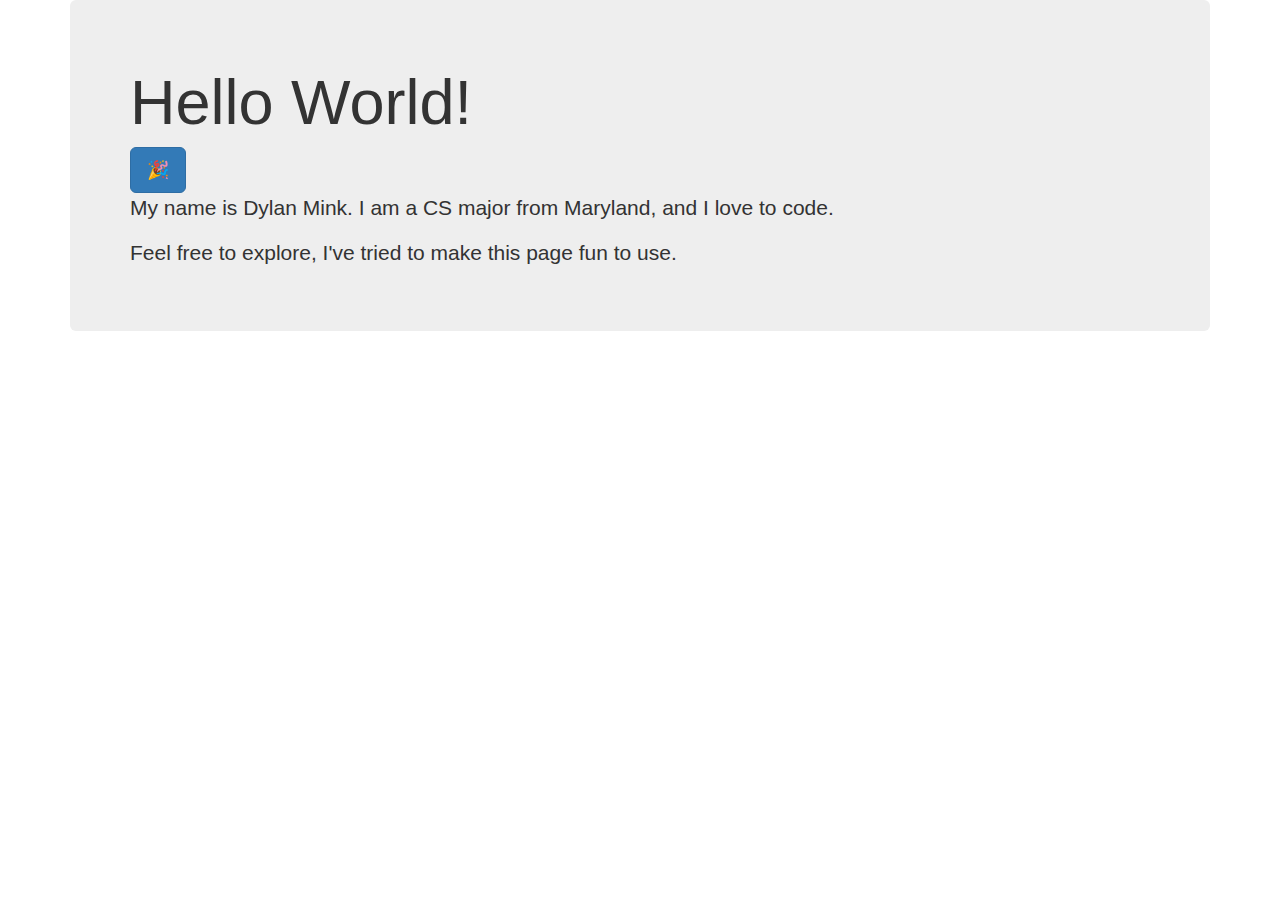
==== intro.html @ bb92b04c "Added a fun little intro page. Extras tbd." ====
<!DOCTYPE html>
<html lang="en">

<head>
  <!-- Bootstrap, jQuery, and JS libraries -->
  <link href="http://maxcdn.bootstrapcdn.com/bootstrap/3.3.7/css/bootstrap.min.css" rel="stylesheet">
  <script src="https://ajax.googleapis.com/ajax/libs/jquery/3.3.1/jquery.min.js"></script>
  <script src="http://maxcdn.bootstrapcdn.com/bootstrap/3.3.7/js/bootstrap.min.js"></script>
  <script src="script.js"></script>

  <meta charset="utf-8" />
  <meta name="keywords" content="key, words" />
  <meta name="description" content="description" />
  <meta name="viewport" content="width=device-width, initial-scale=1"/>

  <link rel="stylesheet" href="main.css" type="text/css" />
  <link rel="alternate" title="Website Feed" href="rss.php" type="application/rss+xml" />
  <link rel="icon" href="favicon.ico" type="image/x-icon"/>

  <title>Dylan Mink</title>
</head>

  <body>
    <!-- Fixed navbar --> <!--
    <nav class="navbar navbar-default navbar-fixed-top">
      <div class="container">
        <div class="navbar-header">
          <button type="button" class="navbar-toggle collapsed" data-toggle="collapse" data-target="#navbar" aria-expanded="false" aria-controls="navbar">
            <span class="sr-only">Toggle navigation</span>
            <span class="icon-bar"></span>
            <span class="icon-bar"></span>
            <span class="icon-bar"></span>
          </button>
          <a class="navbar-brand" href="#">Dylan's Page</a>
        </div>
        <div id="navbar" class="navbar-collapse collapse">
          <ul class="nav navbar-nav">
            <li class="active"><a href="#">Home</a></li>
            <li><a href="#about">About</a></li>
            <li><a href="#contact">Contact</a></li>
            <li class="dropdown">
              <a href="#" class="dropdown-toggle" data-toggle="dropdown" role="button" aria-haspopup="true" aria-expanded="false">Dropdown <span class="caret"></span></a>
              <ul class="dropdown-menu">
                <li><a href="#">Action</a></li>
                <li><a href="#">Another action</a></li>
                <li><a href="#">Something else here</a></li>
                <li role="separator" class="divider"></li>
                <li class="dropdown-header">Nav header</li>
                <li><a href="#">Separated link</a></li>
                <li><a href="#">One more separated link</a></li>
              </ul>
            </li>
          </ul>
          <ul class="nav navbar-nav navbar-right">
            <li><a href="../navbar/">Default</a></li>
            <li><a href="../navbar-static-top/">Static top</a></li>
            <li class="active"><a href="./">Fixed top <span class="sr-only">(current)</span></a></li>
          </ul>
        </div>
      </div>
    </nav> -->

    <div class="container">
      <!-- Main component for a primary marketing message or call to action -->
      <div class="jumbotron">
        <div id="intro">
          <h1>Hello World!</h1>
          <a class="btn btn-lg btn-primary" onclick="party();" role="button">🎉</a>
        </div>
        <div class="text">
          <p>My name is Dylan Mink. I am a CS major from Maryland, and I love to code.</p>
          <div class="fadingEffect"></div>
        </div>
        <div class="text">
          <p>Feel free to explore, I've tried to make this page fun to use.</p>
          <div class="fadingEffect2"></div>
        </div>
      </div>

    </div> <!-- /container -->
  </body>
</html>
---- main.css ----
body{}
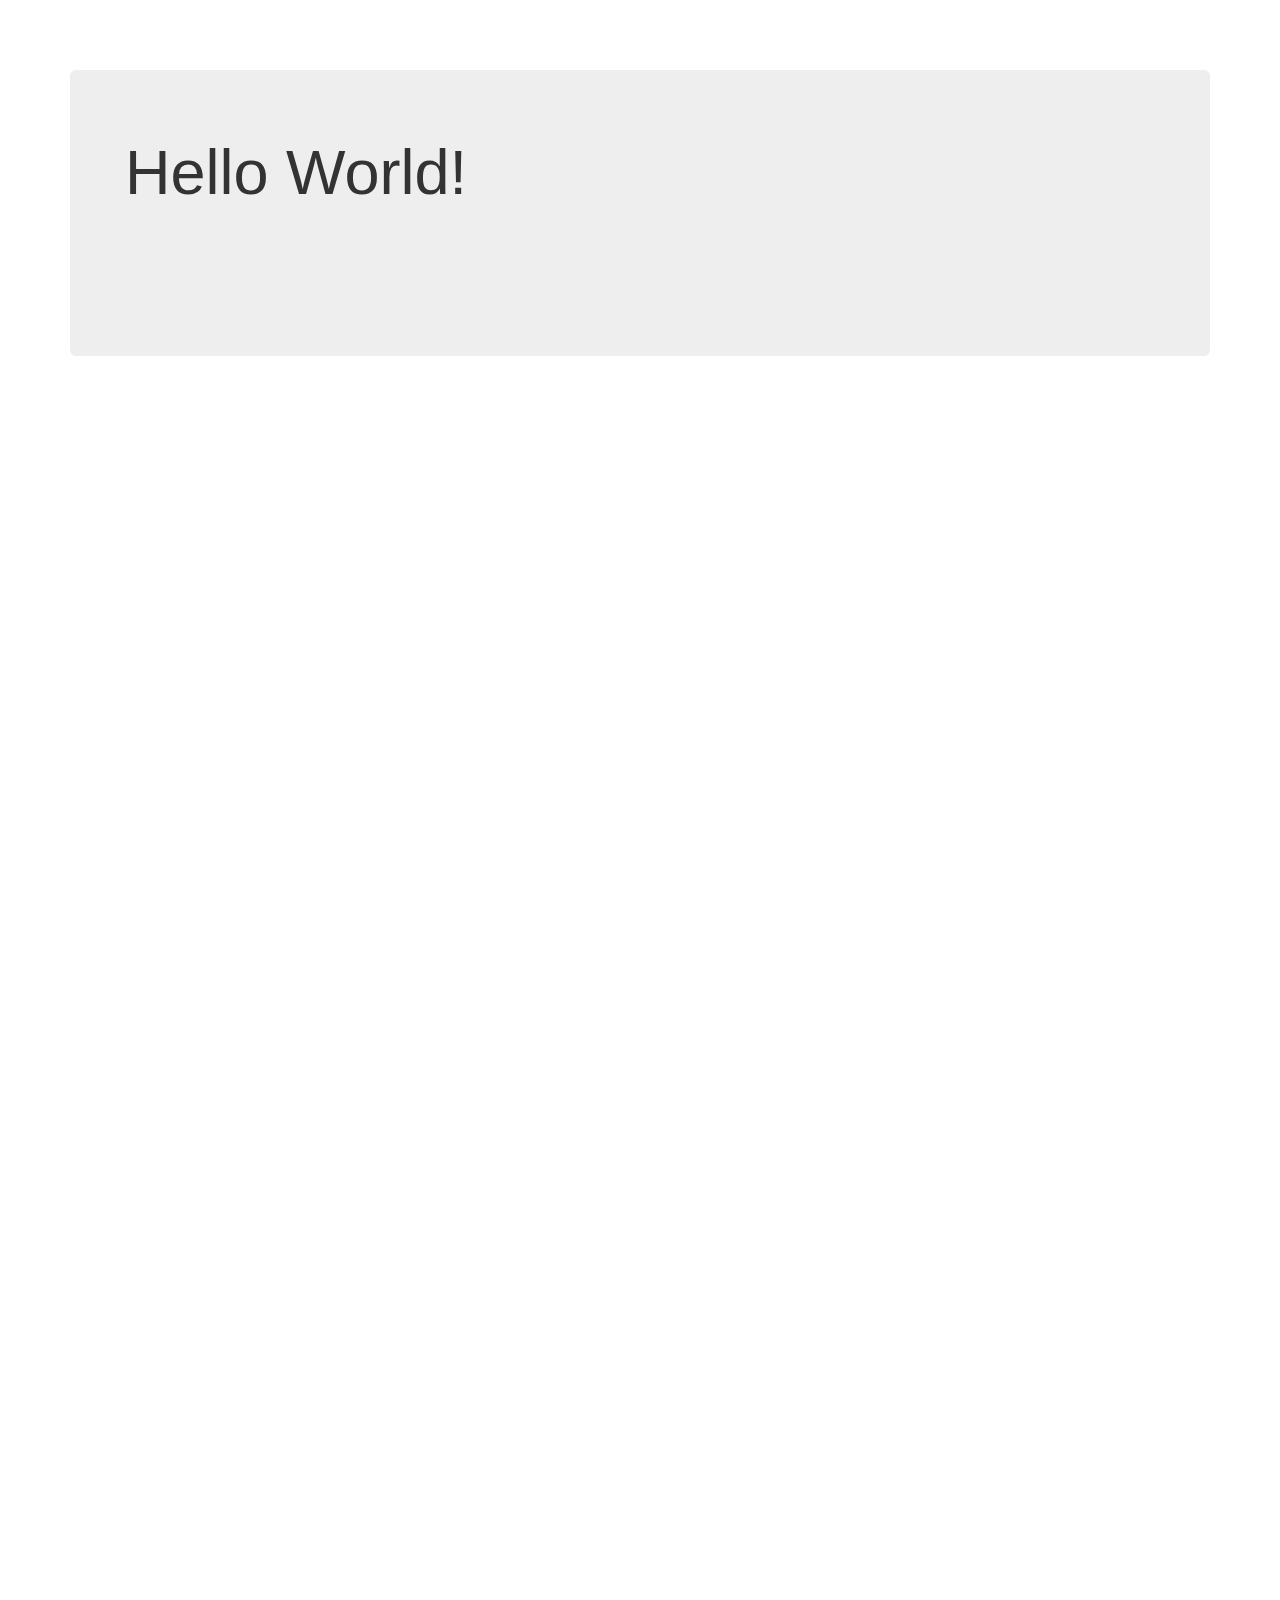
==== commit b05d52de: "Update basic site files. Add a few interesting bits." ====
--- a/intro.html
+++ b/intro.html
@@ -68,7 +68,7 @@
           <a class="btn btn-lg btn-primary" onclick="party();" role="button">🎉</a>
         </div>
         <div class="text">
-          <p>My name is Dylan Mink. I am a CS major from Maryland, and I love to code.</p>
+          <p id="hi">My name is Dylan Mink. I'm learning CS at the University of Maryland, and I love to code!</p>
           <div class="fadingEffect"></div>
         </div>
         <div class="text">
--- a/main.css
+++ b/main.css
@@ -1 +1,113 @@
-body{}
+body {
+  min-height: 2000px;
+  padding-top: 70px;
+}
+
+#intro {
+  display: inline-block;
+  width: 100%;
+}
+
+#intro h1 {
+  float: left;
+  margin-left: -5px;
+  animation: fadein 3s;
+  -moz-animation: fadein 3s; /* Firefox */
+  -webkit-animation: fadein 3s; /* Safari and Chrome */
+  -o-animation: fadein 3s; /* Opera */
+}
+
+#intro a {
+  opacity: 0;
+  float: left;
+  margin-left: 3%;
+  margin-top: 33px;
+  animation: fadein 0.4s ease-in 4.8s forwards;
+  -moz-animation: fadein 0.4s ease-in 4.8s forwards; /* Firefox */
+  -webkit-animation: fadein 0.4s ease-in 4.8s forwards; /* Safari and Chrome */
+  -o-animation: fadein 0.4s ease-in 4.8s forwards; /* Opera */
+}
+
+.text {
+    position: relative;
+    line-height: 2em;
+    overflow: hidden;
+}
+
+.fadingEffect {
+    position: absolute;
+    top: 0; bottom: 0; right: 0;
+    width: 100%;
+    background: #eee;
+    -moz-animation: showHide 2s ease-in forwards; /* Firefox */
+    -webkit-animation: showHide 2s ease-in forwards; /* Safari and Chrome */
+    -ms-animation: showHide 2s ease-in forwards; /* IE10 */
+    -o-animation: showHide 2s ease-in forwards; /* Opera */
+    animation: showHide 2s ease-in forwards;
+    animation-delay: 1s;
+    animation-iteration-count: 1;
+}
+
+.fadingEffect2 {
+    position: absolute;
+    top: 0; bottom: 0; right: 0;
+    width: 100%;
+    background: #eee;
+    -moz-animation: showHide 2s ease-in forwards; /* Firefox */
+    -webkit-animation: showHide 2s ease-in forwards; /* Safari and Chrome */
+    -ms-animation: showHide 2s ease-in forwards; /* IE10 */
+    -o-animation: showHide 2s ease-in forwards; /* Opera */
+    animation: showHide 2s ease-in forwards;
+    animation-delay: 3s;
+    animation-iteration-count: 1;
+}
+
+@-webkit-keyframes showHide { /* Chrome, Safari */
+    0% {width: 100%}
+  100% {width: 0%}
+}
+@-moz-keyframes showHide { /* FF */
+    0% {width: 100%}
+  100% {width: 0%}
+}
+@-ms-keyframes showHide { /* IE10 */
+    0% {width: 100%}
+  100% {width: 0%}
+}
+@-o-keyframes showHide { /* Opera */
+    0% {width: 100%}
+  100% {width: 0%}
+}
+@keyframes showHide {
+    0% {width: 100%}
+  100% {width: 0%}
+}
+
+@keyframes fadein {
+    from {
+        opacity: 0;
+    } to {
+        opacity: 1;
+    }
+}
+@-moz-keyframes fadein { /* Firefox */
+    from {
+        opacity: 0;
+    } to {
+        opacity: 1;
+    }
+}
+@-webkit-keyframes fadein { /* Safari and Chrome */
+    from {
+        opacity: 0;
+    } to {
+        opacity: 1;
+    }
+}
+@-o-keyframes fadein { /* Opera */
+    from {
+        opacity: 0;
+    } to {
+        opacity: 1;
+    }
+}
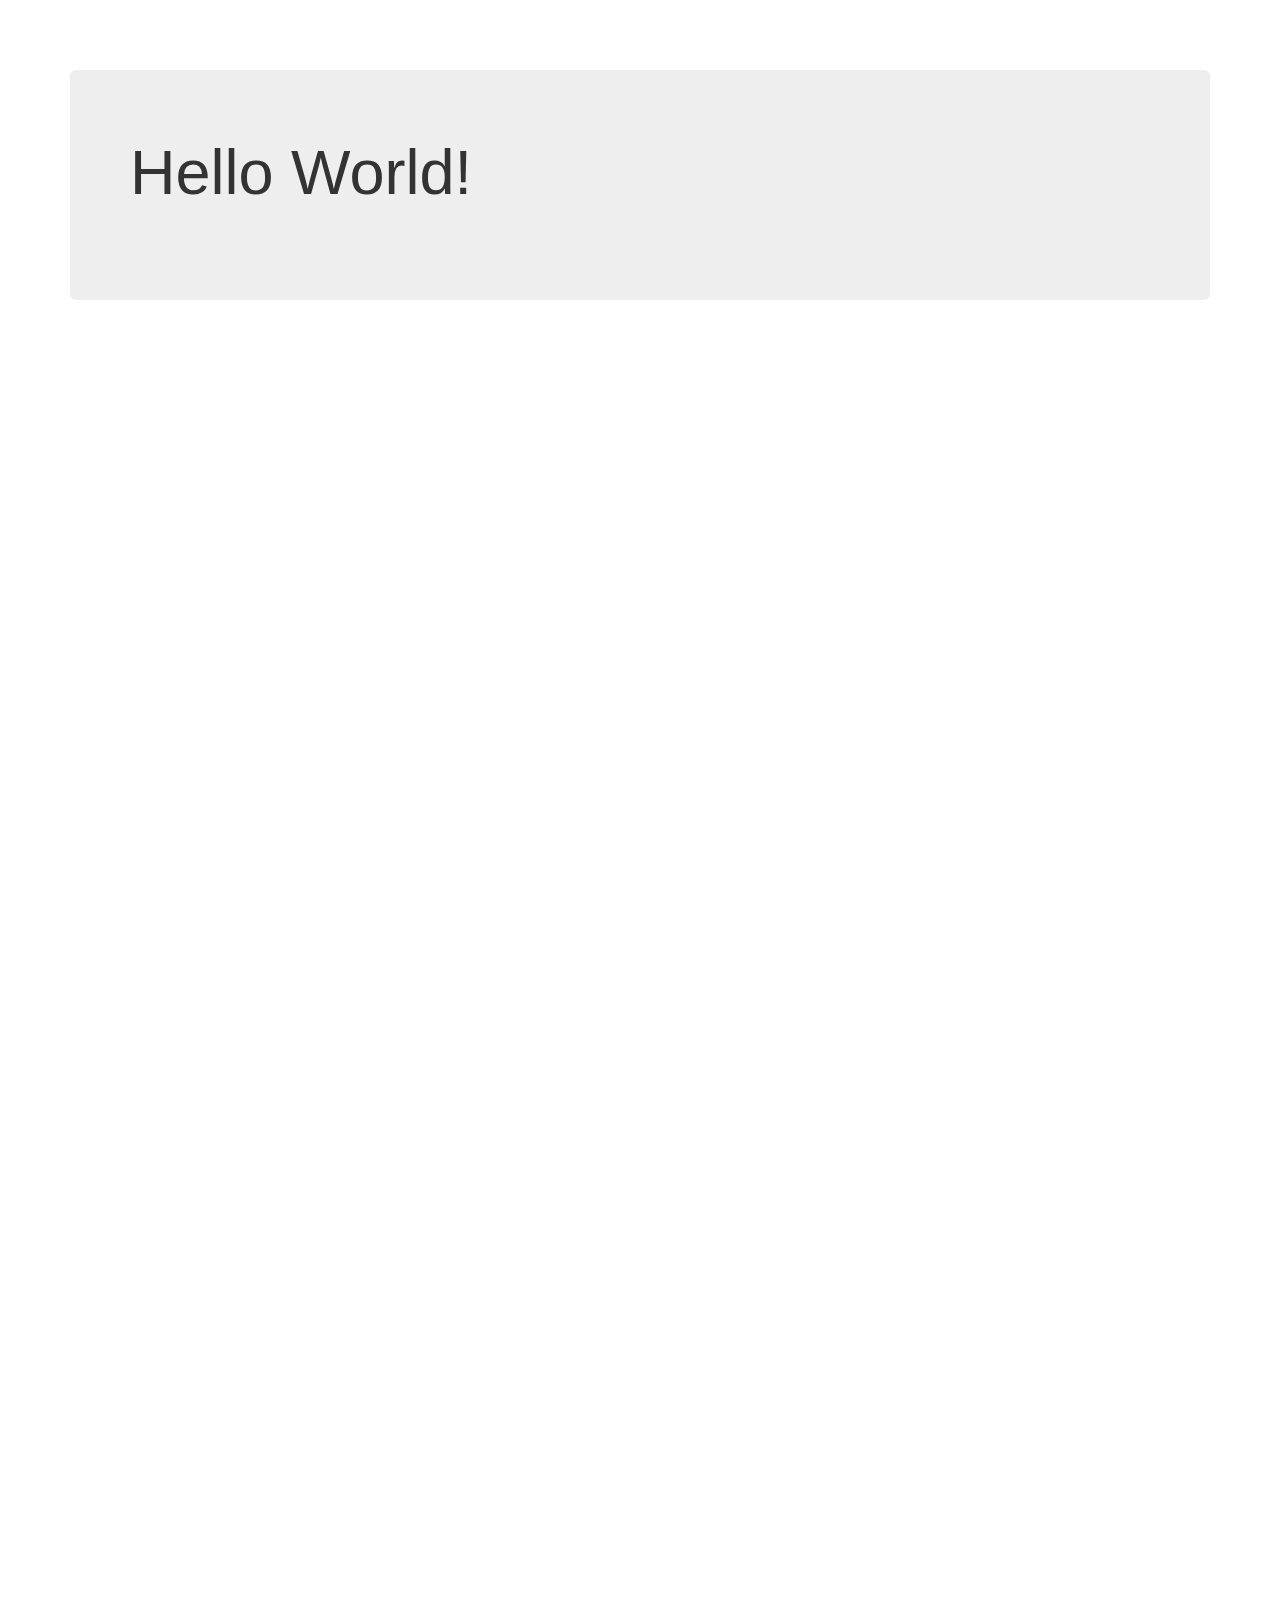
==== commit 6e4ad991: "Make intro more cool" ====
--- a/intro.html
+++ b/intro.html
@@ -3,9 +3,9 @@
 
 <head>
   <!-- Bootstrap, jQuery, and JS libraries -->
-  <link href="http://maxcdn.bootstrapcdn.com/bootstrap/3.3.7/css/bootstrap.min.css" rel="stylesheet">
+  <link href="https://maxcdn.bootstrapcdn.com/bootstrap/3.3.7/css/bootstrap.min.css" rel="stylesheet">
   <script src="https://ajax.googleapis.com/ajax/libs/jquery/3.3.1/jquery.min.js"></script>
-  <script src="http://maxcdn.bootstrapcdn.com/bootstrap/3.3.7/js/bootstrap.min.js"></script>
+  <script src="https://maxcdn.bootstrapcdn.com/bootstrap/3.3.7/js/bootstrap.min.js"></script>
   <script src="script.js"></script>
 
   <meta charset="utf-8" />
@@ -61,19 +61,14 @@
     </nav> -->
 
     <div class="container">
-      <!-- Main component for a primary marketing message or call to action -->
       <div class="jumbotron">
         <div id="intro">
           <h1>Hello World!</h1>
           <a class="btn btn-lg btn-primary" onclick="party();" role="button">🎉</a>
         </div>
-        <div class="text">
-          <p id="hi">My name is Dylan Mink. I'm learning CS at the University of Maryland, and I love to code!</p>
-          <div class="fadingEffect"></div>
-        </div>
-        <div class="text">
-          <p>Feel free to explore, I've tried to make this page fun to use.</p>
-          <div class="fadingEffect2"></div>
+        <div>
+          <p class="extendable" id="hi"></p>
+          <p class="extendable" id="explore"></p>
         </div>
       </div>
 
--- a/main.css
+++ b/main.css
@@ -1,16 +1,32 @@
 body {
   min-height: 2000px;
+  min-width: 700px;
+
   padding-top: 70px;
 }
 
+.extendable {
+  min-height: 0px;
+  height: auto;
+
+  overflow: hidden;
+  transition: min-height 0.3s ease-out;
+}
+.extendable.extended {
+  min-height: 60px;
+}
+.extendable.extended_even_MORE {
+  min-height: 30px;
+}
+
 #intro {
+  width: 100%;
   display: inline-block;
-  width: 100%;
 }
 
 #intro h1 {
   float: left;
-  margin-left: -5px;
+  /* margin-left: -5px; */
   animation: fadein 3s;
   -moz-animation: fadein 3s; /* Firefox */
   -webkit-animation: fadein 3s; /* Safari and Chrome */
@@ -21,11 +37,17 @@
   opacity: 0;
   float: left;
   margin-left: 3%;
-  margin-top: 33px;
-  animation: fadein 0.4s ease-in 4.8s forwards;
-  -moz-animation: fadein 0.4s ease-in 4.8s forwards; /* Firefox */
-  -webkit-animation: fadein 0.4s ease-in 4.8s forwards; /* Safari and Chrome */
-  -o-animation: fadein 0.4s ease-in 4.8s forwards; /* Opera */
+  /* margin-top: 33px; */
+  margin-top: 3%;
+  animation: fadein 0.6s ease-in 1s forwards;
+  -moz-animation: fadein 0.6s ease-in 1s forwards; /* Firefox */
+  -webkit-animation: fadein 0.6s ease-in 1s forwards; /* Safari and Chrome */
+  -o-animation: fadein 0.6s ease-in 1s forwards; /* Opera */
+
+  /* animation: fadein 0.4s ease-in 4.8s forwards;
+  -moz-animation: fadein 0.4s ease-in 4.8s forwards;
+  -webkit-animation: fadein 0.4s ease-in 4.8s forwards;
+  -o-animation: fadein 0.4s ease-in 4.8s forwards; */
 }
 
 .text {
@@ -58,7 +80,7 @@
     -ms-animation: showHide 2s ease-in forwards; /* IE10 */
     -o-animation: showHide 2s ease-in forwards; /* Opera */
     animation: showHide 2s ease-in forwards;
-    animation-delay: 3s;
+    animation-delay: 2s;
     animation-iteration-count: 1;
 }
 
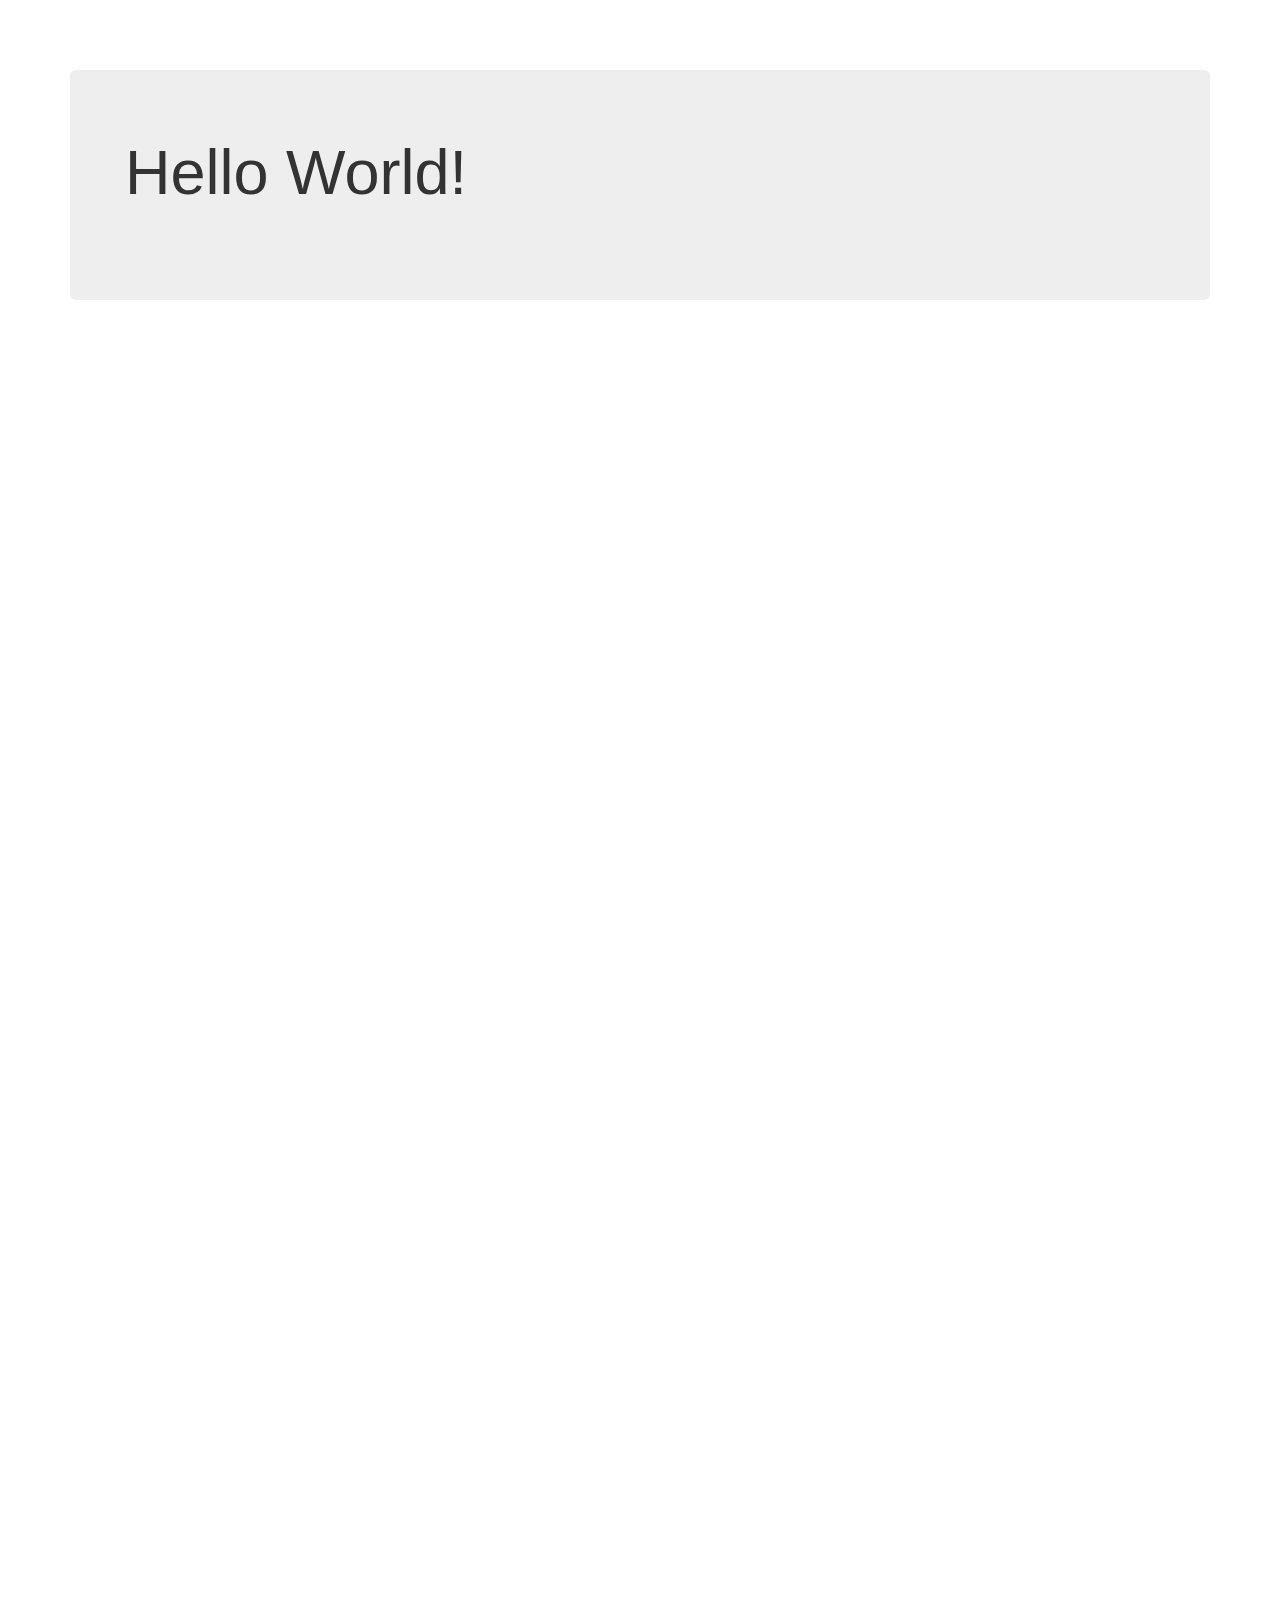
==== commit cc6aa4dc: "Add dots" ====
--- a/intro.html
+++ b/intro.html
@@ -63,15 +63,21 @@
     <div class="container">
       <div class="jumbotron">
         <div id="intro">
-          <h1>Hello World!</h1>
-          <a class="btn btn-lg btn-primary" onclick="party();" role="button">🎉</a>
+          <h1>
+            Hello World! <a class="btn btn-lg btn-primary" onclick="party();" role="button">🎉</a>
+          </h1>
         </div>
         <div>
           <p class="extendable" id="hi"></p>
           <p class="extendable" id="explore"></p>
         </div>
       </div>
-
+      <div class="arrow-triangle right"></div>
+      <div id="dots">
+        <div class="pulsing" id="dot_1"></div>
+        <div class="pulsing" id="dot_2"></div>
+        <div class="pulsing" id="dot_3"></div>
+      </div>
     </div> <!-- /container -->
   </body>
 </html>
--- a/main.css
+++ b/main.css
@@ -19,6 +19,99 @@
   min-height: 30px;
 }
 
+.pulsing {
+    opacity: 0;
+    width: 30px;
+    height: 30px;
+    border-radius: 30px;
+    background: #353535;
+}
+.pulsing.fade1 {
+  animation: fade1 2.5s linear forwards;
+  -moz-animation: fade1 2.5s linear forwards;
+  -webkit-animation: fade1 2.5s linear forwards;
+  -o-animation: fade1 2.5s linear forwards;
+  animation-iteration-count: infinite;
+  -webkit-animation-iteration-count: infinite;
+  -moz-animation-iteration-count: infinite;
+  -o-animation-iteration-count: infinite;
+}
+.pulsing.fade2 {
+  animation: fade2 2.5s linear forwards;
+  -moz-animation: fade2 2.5s linear forwards;
+  -webkit-animation: fade2 2.5s linear forwards;
+  -o-animation: fade2 2.5s linear forwards;
+  animation-iteration-count: infinite;
+  -webkit-animation-iteration-count: infinite;
+  -moz-animation-iteration-count: infinite;
+  -o-animation-iteration-count: infinite;
+}
+.pulsing.fade3 {
+  animation: fade3 2.5s linear forwards;
+  -moz-animation: fade3 2.5s linear forwards;
+  -webkit-animation: fade3 2.5s linear forwards;
+  -o-animation: fade3 2.5s linear forwards;
+  animation-iteration-count: infinite;
+  -webkit-animation-iteration-count: infinite;
+  -moz-animation-iteration-count: infinite;
+  -o-animation-iteration-count: infinite;
+}
+
+.arrow {
+  position: relative;
+  color: #353535;
+  font-family: Arial sans-serif;
+  font-size: 2em;
+  text-decoration: none;
+  padding: 0.5em 1.5em;
+}
+
+.arrow-triangle,
+.arrow-triangle:before,
+.arrow-triangle:after {
+  width:  2em;
+  height: 2em;
+  border-top-right-radius: 30%;
+}
+
+.arrow-triangle:before,
+.arrow-triangle:after {
+  content: '';
+  position: absolute;
+  background-color: inherit;
+}
+
+.arrow:before, .arrow:after {
+  content:"";
+  background: #353535;
+  -webkit-border-radius: 0.2em;
+  border-radius: 0.2em;
+  display: block;
+  height: 0.5em;
+  position: absolute;
+  right: 0;
+  width: 1em;
+}
+
+.arrow.left:before, .arrow.left:after {
+  left: 0;
+}
+
+.arrow.left:after, .arrow.left:before,.arrow.right:before {
+  -webkit-transform: rotate(45deg);
+  transform: rotate(45deg);
+}
+
+.arrow-triangle.right {
+  transform: rotate(-30deg) skewX(-30deg) scale(1,.866);
+}
+
+#dots div {
+  margin-left: 50%;
+  padding-top: 40px;
+  margin-top: 20px;
+}
+
 #intro {
   width: 100%;
   display: inline-block;
@@ -26,7 +119,8 @@
 
 #intro h1 {
   float: left;
-  /* margin-left: -5px; */
+  margin-left: -5px;
+
   animation: fadein 3s;
   -moz-animation: fadein 3s; /* Firefox */
   -webkit-animation: fadein 3s; /* Safari and Chrome */
@@ -35,101 +129,132 @@
 
 #intro a {
   opacity: 0;
-  float: left;
-  margin-left: 3%;
-  /* margin-top: 33px; */
-  margin-top: 3%;
+  margin-left: 20px;
+  margin-bottom: 10px;
+
   animation: fadein 0.6s ease-in 1s forwards;
   -moz-animation: fadein 0.6s ease-in 1s forwards; /* Firefox */
   -webkit-animation: fadein 0.6s ease-in 1s forwards; /* Safari and Chrome */
   -o-animation: fadein 0.6s ease-in 1s forwards; /* Opera */
-
-  /* animation: fadein 0.4s ease-in 4.8s forwards;
-  -moz-animation: fadein 0.4s ease-in 4.8s forwards;
-  -webkit-animation: fadein 0.4s ease-in 4.8s forwards;
-  -o-animation: fadein 0.4s ease-in 4.8s forwards; */
-}
-
-.text {
-    position: relative;
-    line-height: 2em;
-    overflow: hidden;
-}
-
-.fadingEffect {
+}
+
+/* .fadingEffect {
     position: absolute;
     top: 0; bottom: 0; right: 0;
     width: 100%;
     background: #eee;
-    -moz-animation: showHide 2s ease-in forwards; /* Firefox */
-    -webkit-animation: showHide 2s ease-in forwards; /* Safari and Chrome */
-    -ms-animation: showHide 2s ease-in forwards; /* IE10 */
-    -o-animation: showHide 2s ease-in forwards; /* Opera */
+    -moz-animation: showHide 2s ease-in forwards;
+    -webkit-animation: showHide 2s ease-in forwards;
+    -ms-animation: showHide 2s ease-in forwards;
+    -o-animation: showHide 2s ease-in forwards;
     animation: showHide 2s ease-in forwards;
     animation-delay: 1s;
     animation-iteration-count: 1;
-}
-
-.fadingEffect2 {
+} */
+
+/* .fadingEffect2 {
     position: absolute;
     top: 0; bottom: 0; right: 0;
     width: 100%;
     background: #eee;
-    -moz-animation: showHide 2s ease-in forwards; /* Firefox */
-    -webkit-animation: showHide 2s ease-in forwards; /* Safari and Chrome */
-    -ms-animation: showHide 2s ease-in forwards; /* IE10 */
-    -o-animation: showHide 2s ease-in forwards; /* Opera */
+    -moz-animation: showHide 2s ease-in forwards;
+    -webkit-animation: showHide 2s ease-in forwards;
+    -ms-animation: showHide 2s ease-in forwards;
+    -o-animation: showHide 2s ease-in forwards;
     animation: showHide 2s ease-in forwards;
     animation-delay: 2s;
     animation-iteration-count: 1;
-}
+} */
 
 @-webkit-keyframes showHide { /* Chrome, Safari */
-    0% {width: 100%}
-  100% {width: 0%}
+    0% { width: 100% }
+  100% { width: 0% }
 }
 @-moz-keyframes showHide { /* FF */
-    0% {width: 100%}
-  100% {width: 0%}
+    0% { width: 100% }
+  100% { width: 0% }
 }
 @-ms-keyframes showHide { /* IE10 */
-    0% {width: 100%}
-  100% {width: 0%}
+    0% { width: 100% }
+  100% { width: 0% }
 }
 @-o-keyframes showHide { /* Opera */
-    0% {width: 100%}
-  100% {width: 0%}
+    0% { width: 100% }
+  100% { width: 0% }
 }
 @keyframes showHide {
-    0% {width: 100%}
-  100% {width: 0%}
+    0% { width: 100% }
+  100% { width: 0% }
+}
+
+@keyframes fade1 {
+  0% { opacity: 0 }
+  40% { opacity: 1 }
+  80% { opacity: 0 }
+}
+@-moz-keyframes fade1 { /* Firefox */
+  0% { opacity: 0 }
+  40% { opacity: 1 }
+  80% { opacity: 0 }
+}
+@-webkit-keyframes fade1 { /* Safari and Chrome */
+  0% { opacity: 0 }
+  40% { opacity: 1 }
+  80% { opacity: 0 }
+}
+@-o-keyframes fade1 { /* Opera */
+  0% { opacity: 0 }
+  40% { opacity: 1 }
+  80% { opacity: 0 }
+}
+
+@keyframes fade2 {
+  0%, 10%, 90% { opacity: 0 }
+  50% { opacity: 1 }
+}
+@-moz-keyframes fade2 { /* Firefox */
+  0%, 10%, 90% { opacity: 0 }
+  50% { opacity: 1 }
+}
+@-webkit-keyframes fade2 { /* Safari and Chrome */
+  0%, 10%, 90% { opacity: 0 }
+  50% { opacity: 1 }
+}
+@-o-keyframes fade2 { /* Opera */
+  0%, 10%, 90% { opacity: 0 }
+  50% { opacity: 1 }
+}
+
+@keyframes fade3 {
+  0%, 20%, 100% { opacity: 0 }
+  60% { opacity: 1 }
+}
+@-moz-keyframes fade3 { /* Firefox */
+  0%, 20%, 100% { opacity: 0 }
+  60% { opacity: 1 }
+}
+@-webkit-keyframes fade3 { /* Safari and Chrome */
+  0%, 20%, 100% { opacity: 0 }
+  60% { opacity: 1 }
+}
+@-o-keyframes fade3 { /* Opera */
+  0%, 20%, 100% { opacity: 0 }
+  60% { opacity: 1 }
 }
 
 @keyframes fadein {
-    from {
-        opacity: 0;
-    } to {
-        opacity: 1;
-    }
+    from { opacity: 0; }
+    to { opacity: 1; }
 }
 @-moz-keyframes fadein { /* Firefox */
-    from {
-        opacity: 0;
-    } to {
-        opacity: 1;
-    }
+  from { opacity: 0; }
+  to { opacity: 1; }
 }
 @-webkit-keyframes fadein { /* Safari and Chrome */
-    from {
-        opacity: 0;
-    } to {
-        opacity: 1;
-    }
+  from { opacity: 0; }
+  to { opacity: 1; }
 }
 @-o-keyframes fadein { /* Opera */
-    from {
-        opacity: 0;
-    } to {
-        opacity: 1;
-    }
-}
+  from { opacity: 0; }
+  to { opacity: 1; }
+}
